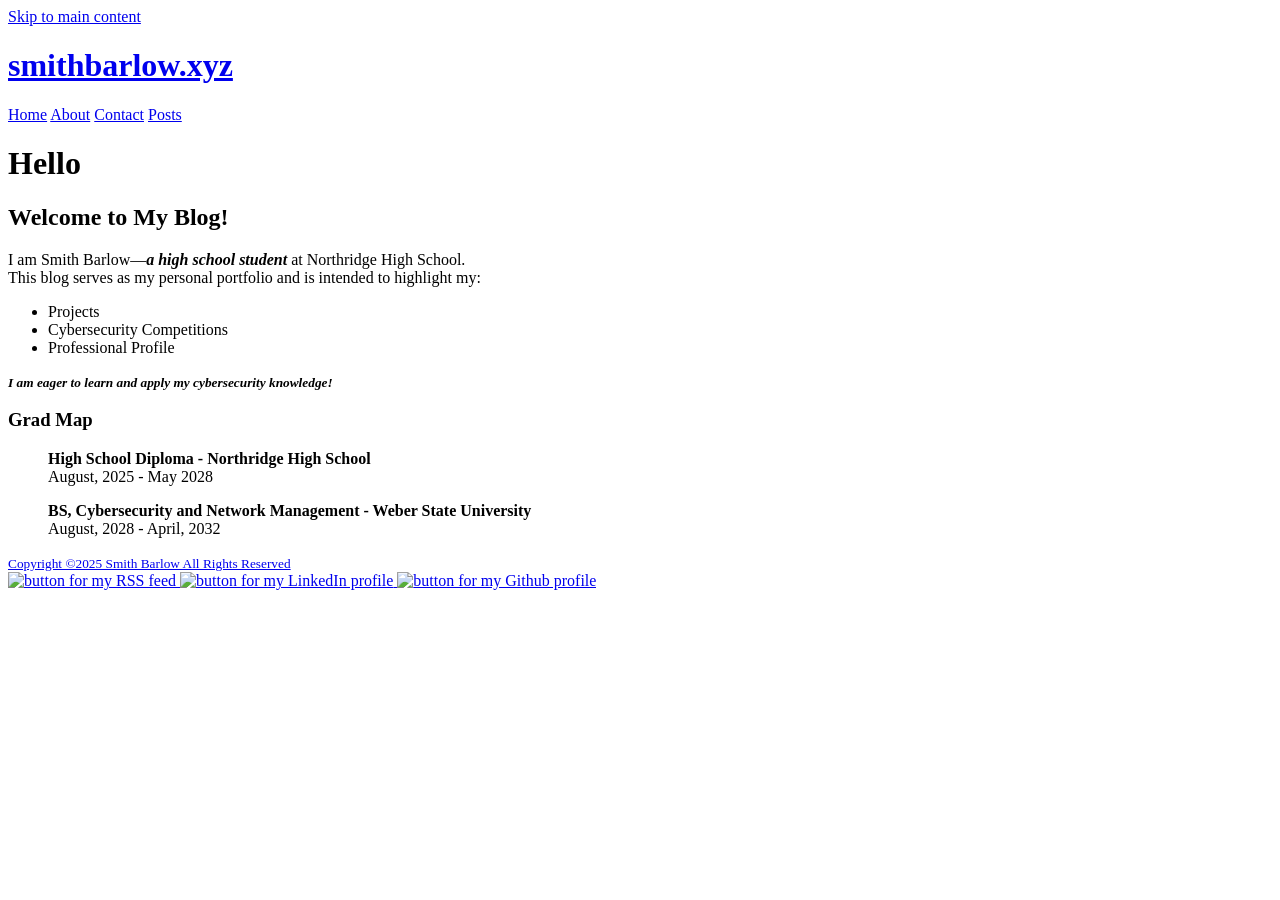
==== public/index.html @ 4b50ca07 "Initial Commit Added web contents, theme submodule." ====
<!DOCTYPE html>
<html lang="en-US">

<head>
	<meta name="generator" content="Hugo 0.148.0">
  <meta http-equiv="X-Clacks-Overhead" content="GNU Terry Pratchett" />
  <meta charset="utf-8">
  <meta name="viewport" content="width=device-width, initial-scale=1.0" />
<link rel="shortcut icon" href="https://smithbarlow.xyz/images/favicon.ico" />
<title>Home | smithbarlow.xyz</title>
<meta name="title" content="Home" />
<meta name="description" content="Smith Barlow&#39;s Home Page" />
<meta name="author" content="Smith Barlow" />
<meta name="keywords" content="cybersecurity,pentesting,wireless," />






  
  <meta property="og:url" content="https://smithbarlow.xyz/">
  <meta property="og:site_name" content="smithbarlow.xyz">
  <meta property="og:title" content="Home">
  <meta property="og:description" content="Smith Barlow&#39;s Home Page">
  <meta property="og:locale" content="en_US">
  <meta property="og:type" content="website">
    <meta property="og:image" content="https://smithbarlow.xyz/images/share.webp">


  
  
  <meta name="twitter:card" content="summary_large_image">
  <meta name="twitter:image" content="https://smithbarlow.xyz/images/share.webp">
  <meta name="twitter:title" content="Home">
  <meta name="twitter:description" content="Smith Barlow&#39;s Home Page">


  
  
  <meta itemprop="name" content="Home">
  <meta itemprop="description" content="Smith Barlow&#39;s Home Page">
  <meta itemprop="datePublished" content="2025-08-03T00:34:17-07:00">
  <meta itemprop="dateModified" content="2025-08-03T00:34:17-07:00">
  <meta itemprop="wordCount" content="72">
  <meta itemprop="image" content="https://smithbarlow.xyz/images/share.webp">

<meta name="referrer" content="no-referrer-when-downgrade" />

  
  <link href="/original.min.css" rel="stylesheet">

  

  

  <link rel="alternate" type="application/rss+xml" href="https://smithbarlow.xyz/index.xml" title="smithbarlow.xyz" />
  
</head>

<body>
  <header><link rel="stylesheet" href="https://smithbarlow.xyz/custom.css">
<a class="skip-link" href="#main-content">Skip to main content</a>
<a href="/" class="title">
<div id="logo" style="background-image: url(https://smithbarlow.xyz/images/freedo.png)"></div>
<h1>smithbarlow.xyz</h1></a>
<nav>
  <a href="/">Home</a>

  <a href="/about/">About</a>

  <a href="/contact/">Contact</a>

  <a href="/posts/">Posts</a>








</nav>
</header>
  <main id="main-content">
<h1 id="hello">Hello</h1>
<h2 id="welcome-to-my-blog">Welcome to My Blog!</h2>
<p>I am Smith Barlow—<strong><em>a high school student</em></strong> at Northridge High School.<br>
This blog serves as my personal portfolio and is intended to highlight my:</p>
<ul>
<li>Projects</li>
<li>Cybersecurity Competitions</li>
<li>Professional Profile</li>
</ul>
<small><i><b>I am eager to learn and apply my cybersecurity knowledge!</b></i></small>

<h3 id="grad-map">Grad Map</h3>
<blockquote>
<p><strong>High School Diploma - Northridge High School</strong><br>
August, 2025 - May 2028</p>
<p><strong>BS, Cybersecurity and Network Management - Weber State University</strong><br>
August, 2028 - April, 2032</p></blockquote>


  </main>
  <footer><small id="foot">
  <a href="https://github.com/smithbarlow/smithbarlow.xyz">Copyright ©2025 Smith Barlow All Rights Reserved<br>
</small>
<a href='https://smithbarlow.xyz/index.xml'>
    <img id="rss" src="/images/rss.svg" alt="button for my RSS feed">
</a>
<a href="https://linkedin.com/in/smith-barlow">
    <img id="linkedin" src="/images/linkedin.png" alt="button for my LinkedIn profile">
</a>
<a href="https://github.com/smithbarlow">
    <img id="github" src="/images/github.png" alt="button for my Github profile">
</a>
</footer>

    
</body>

</html>
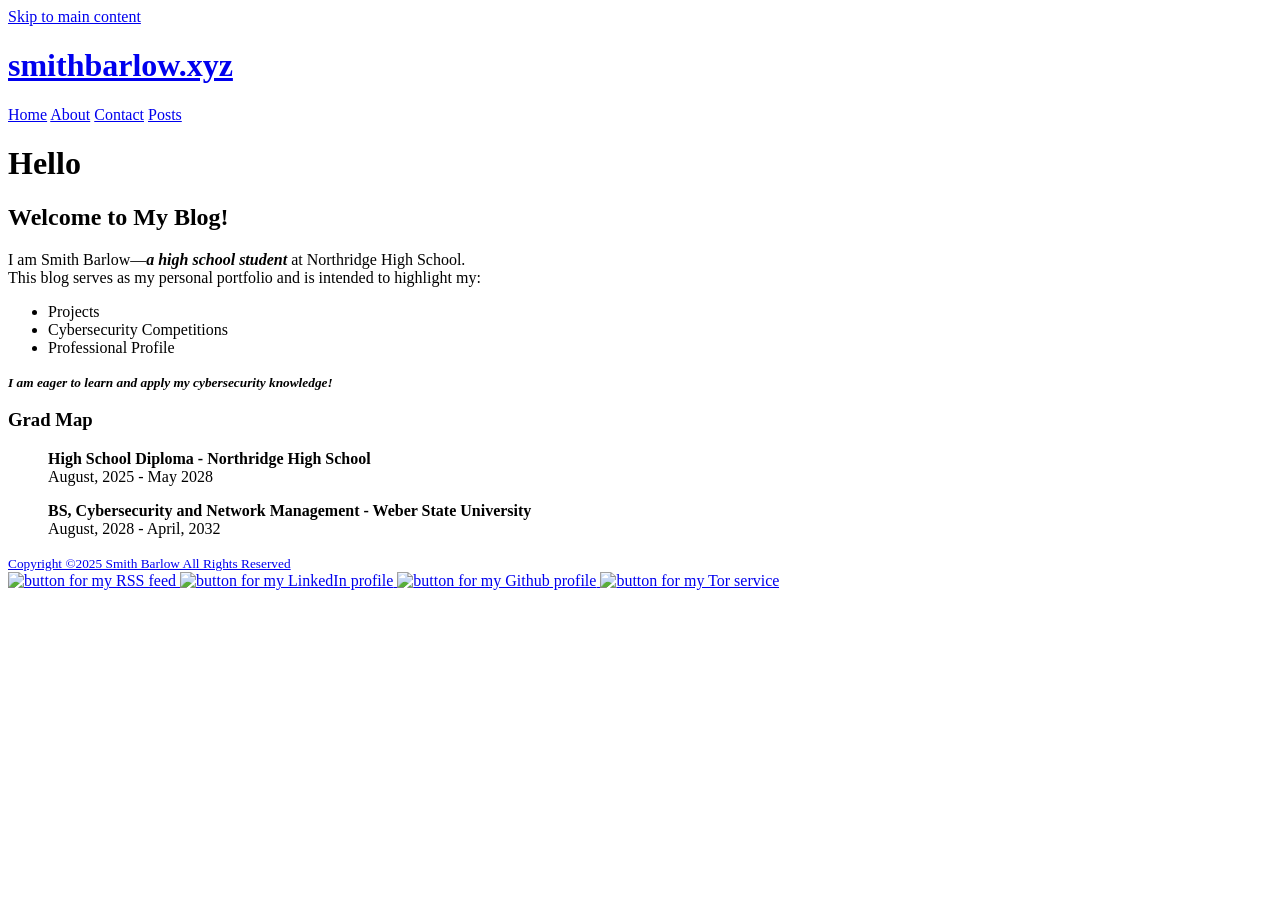
==== commit 4bb3505f: "added tor functionality" ====
--- a/public/index.html
+++ b/public/index.html
@@ -45,7 +45,7 @@
   <meta itemprop="wordCount" content="72">
   <meta itemprop="image" content="https://smithbarlow.xyz/images/share.webp">
 
-<meta name="referrer" content="no-referrer-when-downgrade" />
+<meta name="referrer" content="no-referrer" />
 
   
   <link href="/original.min.css" rel="stylesheet">
@@ -115,7 +115,9 @@
 <a href="https://github.com/smithbarlow">
     <img id="github" src="/images/github.png" alt="button for my Github profile">
 </a>
-</footer>
+<a href="http://v55dqkmukq7hl6hty5sn6wlbcfn6ldadxt3h4wuynb2dyonpu5hrcmyd.onion">
+	<img id="tor" src="/images/tor.png" alt="button for my Tor service">
+</a></footer>
 
     
 </body>
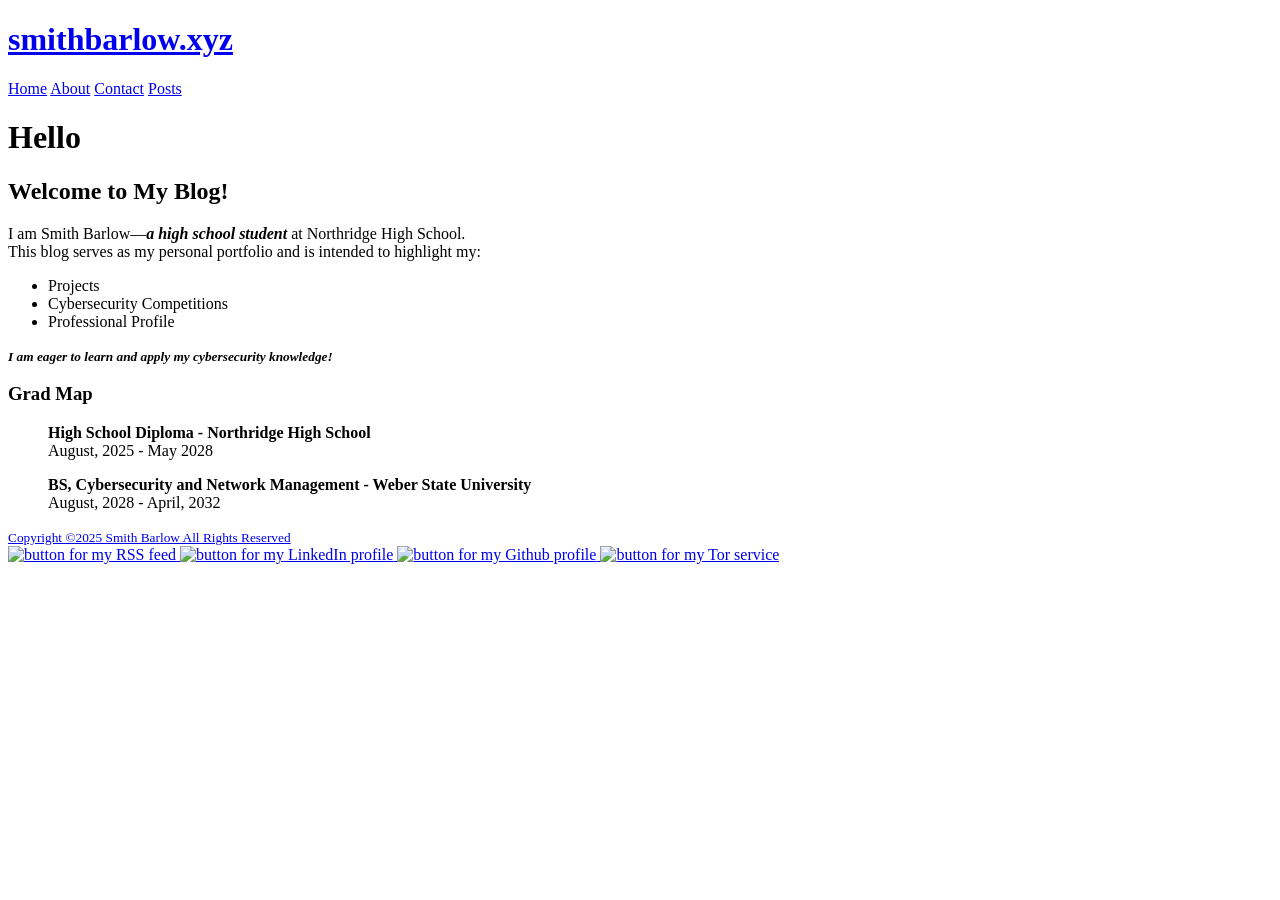
==== commit a65c6a02: "fixed css issues" ====
--- a/public/index.html
+++ b/public/index.html
@@ -25,13 +25,11 @@
   <meta property="og:description" content="Smith Barlow&#39;s Home Page">
   <meta property="og:locale" content="en_US">
   <meta property="og:type" content="website">
-    <meta property="og:image" content="https://smithbarlow.xyz/images/share.webp">
 
 
   
   
-  <meta name="twitter:card" content="summary_large_image">
-  <meta name="twitter:image" content="https://smithbarlow.xyz/images/share.webp">
+  <meta name="twitter:card" content="summary">
   <meta name="twitter:title" content="Home">
   <meta name="twitter:description" content="Smith Barlow&#39;s Home Page">
 
@@ -43,7 +41,6 @@
   <meta itemprop="datePublished" content="2025-08-03T00:34:17-07:00">
   <meta itemprop="dateModified" content="2025-08-03T00:34:17-07:00">
   <meta itemprop="wordCount" content="72">
-  <meta itemprop="image" content="https://smithbarlow.xyz/images/share.webp">
 
 <meta name="referrer" content="no-referrer" />
 
@@ -59,11 +56,13 @@
 </head>
 
 <body>
-  <header><link rel="stylesheet" href="https://smithbarlow.xyz/custom.css">
-<a class="skip-link" href="#main-content">Skip to main content</a>
-<a href="/" class="title">
-<div id="logo" style="background-image: url(https://smithbarlow.xyz/images/freedo.png)"></div>
-<h1>smithbarlow.xyz</h1></a>
+  <header><div class="brand">
+  <a class="title" href="/">
+    <div id="logo" aria-hidden="true"></div>
+    <h1 class="site-title">smithbarlow.xyz</h1>
+  </a>
+</div>
+
 <nav>
   <a href="/">Home</a>
 
@@ -80,8 +79,7 @@
 
 
 
-</nav>
-</header>
+</nav></header>
   <main id="main-content">
 <h1 id="hello">Hello</h1>
 <h2 id="welcome-to-my-blog">Welcome to My Blog!</h2>
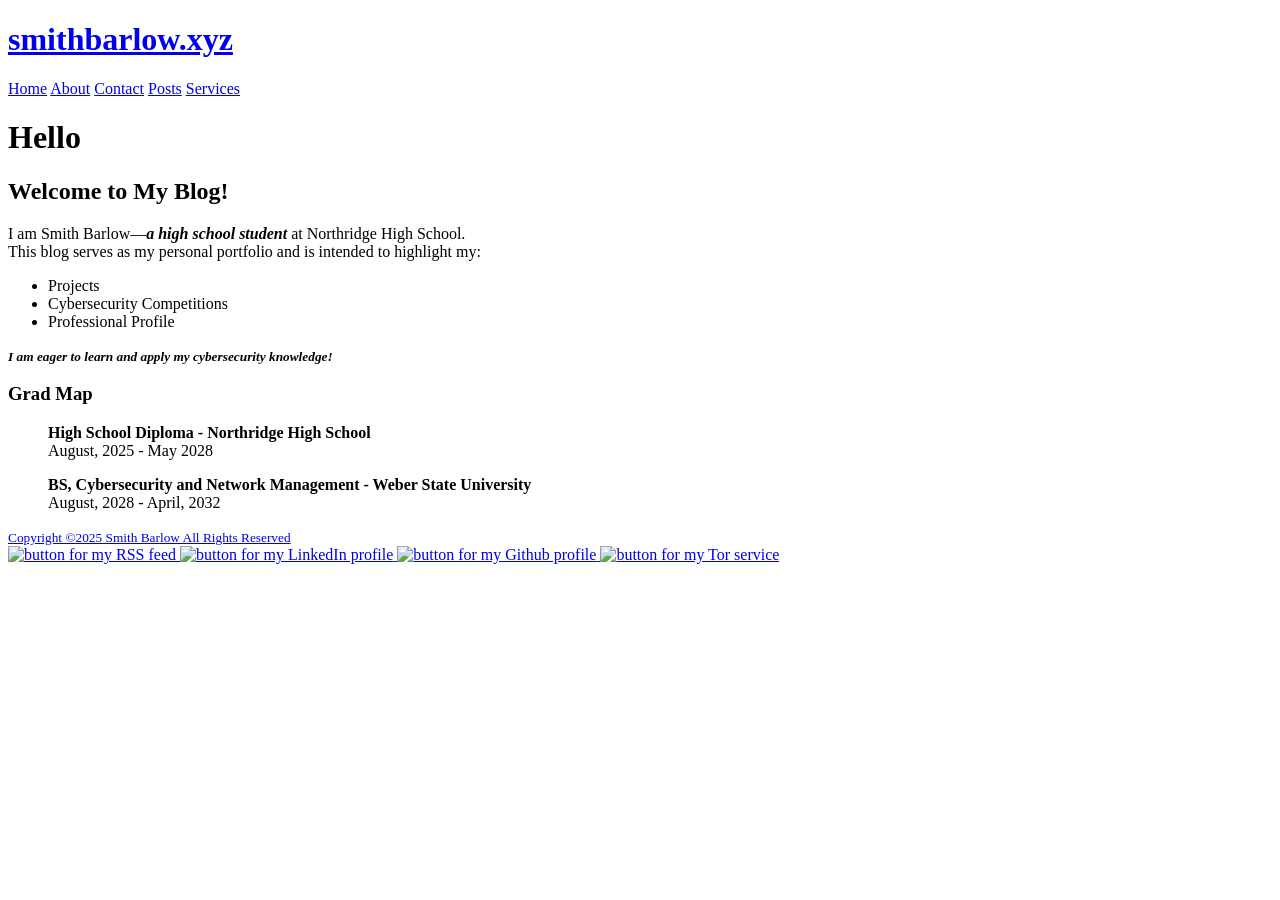
==== commit f9a01414: "added services" ====
--- a/public/index.html
+++ b/public/index.html
@@ -72,6 +72,8 @@
 
   <a href="/posts/">Posts</a>
 
+  <a href="/services/">Services</a>
+
 
 
 
@@ -102,7 +104,7 @@
 
   </main>
   <footer><small id="foot">
-  <a href="https://github.com/smithbarlow/smithbarlow.xyz">Copyright ©2025 Smith Barlow All Rights Reserved<br>
+  <a href="https://github.com/smithbarlow/smithbarlow.xyz">Copyright ©2025 Smith Barlow All Rights Reserved</a><br>
 </small>
 <a href='https://smithbarlow.xyz/index.xml'>
     <img id="rss" src="/images/rss.svg" alt="button for my RSS feed">
